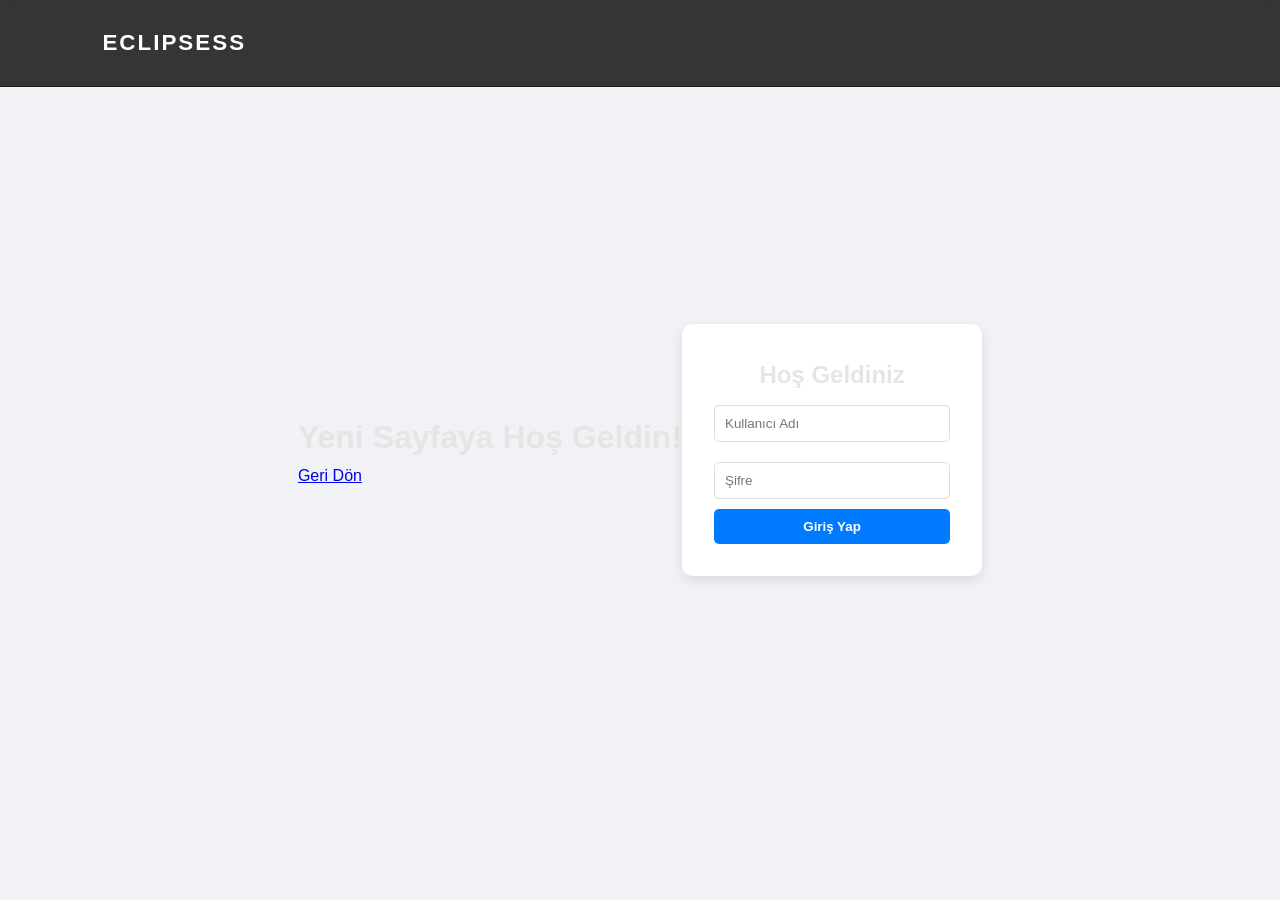
==== giris.html @ 456ebeae "Add login form with basic validation" ====
<!DOCTYPE html>
<html lang="tr">
<head>
    <meta charset="UTF-8">
    <title>Eclipsess | Giriş Yapıldı</title>
    <link rel="stylesheet" href="style.css"> </head>
<body>
    <header>
        <div class="logo">ECLIPSESS</div>
    </header>
    
    <main class="container">
        <h1>Yeni Sayfaya Hoş Geldin!</h1>
        <a href="index.html" class="btn">Geri Dön</a>
    </main>
</body>
</html>
<!DOCTYPE html>
<html lang="tr">
<head>
    <meta charset="UTF-8">
    <meta name="viewport" content="width=device-width, initial-scale=1.0">
    <title>Giriş Yap</title>
    <style>
        body {
            font-family: 'Segoe UI', Tahoma, Geneva, Verdana, sans-serif;
            background-color: #f0f2f5;
            display: flex;
            justify-content: center;
            align-items: center;
            height: 100vh;
            margin: 0;
        }
        .login-container {
            background: white;
            padding: 2rem;
            border-radius: 10px;
            box-shadow: 0 4px 12px rgba(0,0,0,0.1);
            width: 300px;
            text-align: center;
        }
        input {
            width: 100%;
            padding: 10px;
            margin: 10px 0;
            border: 1px solid #ddd;
            border-radius: 5px;
            box-sizing: border-box;
        }
        button {
            width: 100%;
            padding: 10px;
            background-color: #007bff;
            color: white;
            border: none;
            border-radius: 5px;
            cursor: pointer;
            font-weight: bold;
        }
        button:hover {
            background-color: #0056b3;
        }
    </style>
</head>
<body>

<div class="login-container">
    <h2>Hoş Geldiniz</h2>
    <input type="text" id="username" placeholder="Kullanıcı Adı">
    <input type="password" id="password" placeholder="Şifre">
    <button onclick="checkLogin()">Giriş Yap</button>
    <p id="message" style="color: red; font-size: 14px;"></p>
</div>

<script>
    function checkLogin() {
        const user = document.getElementById('username').value;
        const pass = document.getElementById('password').value;
        const message = document.getElementById('message');

        // Örnek basit kontrol (Gerçek projelerde bu backend tarafında yapılır)
        if (user === "admin" && pass === "12345") {
            alert("Giriş Başarılı! Yönlendiriliyorsunuz...");
            window.location.href = "anasayfa.html"; // Buraya gitmek istediğin sayfayı yaz
        } else {
            message.innerText = "Hatalı kullanıcı adı veya şifre!";
        }
    }
</script>

</body>
</html>
---- style.css ----
/* 1. Genel Sıfırlama ve Fontlar */
* {
    margin: 0;
    padding: 0;
    box-sizing: border-box;
}

body {
    font-family: 'Inter', -apple-system, BlinkMacSystemFont, "Segoe UI", Roboto, sans-serif;
    background-color: #050505; /* Tam siyah değil, çok koyu bir ton */
    color: #e5e5e5;
    line-height: 1.6;
    overflow-x: hidden;
}

/* 2. Navigasyon Menüsü */
header {
    display: flex;
    justify-content: space-between;
    align-items: center;
    padding: 25px 8%;
    background: rgba(5, 5, 5, 0.8);
    backdrop-filter: blur(10px); /* Arkayı bulanıklaştıran modern efekt */
    position: fixed;
    width: 100%;
    top: 0;
    z-index: 1000;
    border-bottom: 1px solid #1a1a1a;
}

.logo {
    font-size: 1.4rem;
    font-weight: 800;
    letter-spacing: 2px;
    color: #fff;
    text-transform: uppercase;
}

nav ul {
    display: flex;
    list-style: none;
}

nav ul li {
    margin-left: 30px;
}

nav ul li a {
    text-decoration: none;
    color: #888;
    font-size: 0.9rem;
    font-weight: 500;
    transition: 0.3s ease;
}

nav ul li a:hover {
    color: #fff;
    text-shadow: 0 0 10px rgba(255,255,255,0.3);
}

/* 3. Hero (Giriş) Bölümü */
.hero {
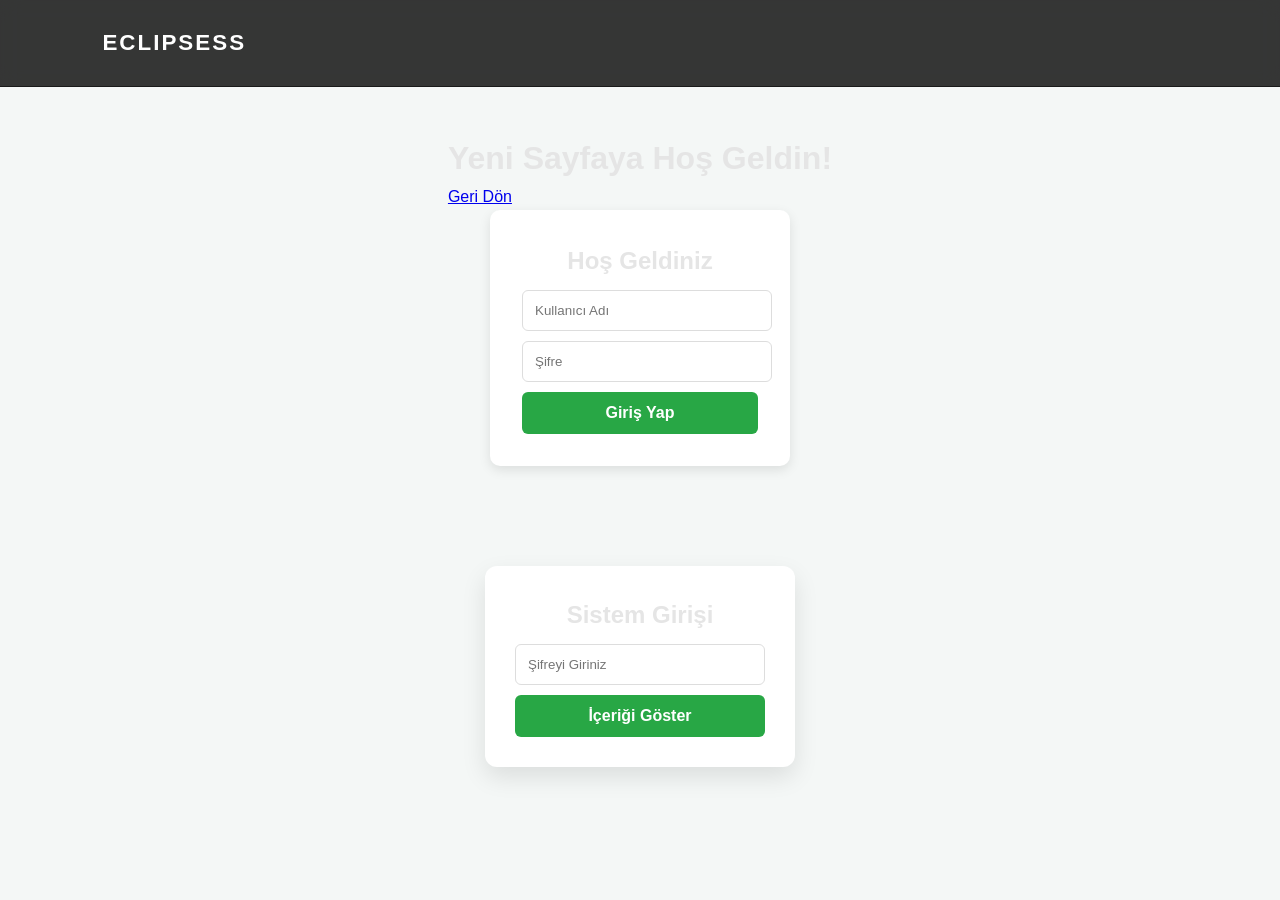
==== commit 54cb7002: "Add login functionality and portfolio display" ====
--- a/giris.html
+++ b/giris.html
@@ -90,3 +90,130 @@
 
 </body>
 </html>
+<!DOCTYPE html>
+<html lang="tr">
+<head>
+    <meta charset="UTF-8">
+    <meta name="viewport" content="width=device-width, initial-scale=1.0">
+    <title>Giriş ve Çalışmalar</title>
+    <style>
+        body {
+            font-family: 'Segoe UI', sans-serif;
+            background-color: #f4f7f6;
+            margin: 0;
+            display: flex;
+            flex-direction: column;
+            align-items: center;
+            min-height: 100vh;
+        }
+
+        /* Giriş Paneli Stili */
+        #login-section {
+            margin-top: 100px;
+            background: white;
+            padding: 30px;
+            border-radius: 12px;
+            box-shadow: 0 10px 25px rgba(0,0,0,0.1);
+            text-align: center;
+            transition: all 0.5s ease;
+        }
+
+        input {
+            display: block;
+            width: 250px;
+            padding: 12px;
+            margin: 10px auto;
+            border: 1px solid #ddd;
+            border-radius: 6px;
+        }
+
+        button {
+            padding: 12px 30px;
+            background-color: #28a745;
+            color: white;
+            border: none;
+            border-radius: 6px;
+            cursor: pointer;
+            font-size: 16px;
+        }
+
+        /* Gizli Çalışmalar Bölümü */
+        #works-section {
+            display: none; /* Başlangıçta gizli */
+            width: 80%;
+            max-width: 800px;
+            margin: 40px 0;
+            padding: 20px;
+            background: white;
+            border-radius: 12px;
+            box-shadow: 0 4px 15px rgba(0,0,0,0.05);
+            opacity: 0;
+            transform: translateY(20px);
+            transition: opacity 0.8s ease, transform 0.8s ease;
+        }
+
+        .work-item {
+            border-bottom: 1px solid #eee;
+            padding: 15px 0;
+        }
+
+        /* Açılma Animasyonu İçin Sınıf */
+        .show-content {
+            display: block !important;
+            opacity: 1 !important;
+            transform: translateY(0) !important;
+        }
+    </style>
+</head>
+<body>
+
+    <div id="login-section">
+        <h2>Sistem Girişi</h2>
+        <input type="password" id="passInput" placeholder="Şifreyi Giriniz">
+        <button onclick="unlockContent()">İçeriği Göster</button>
+        <p id="error" style="color: red; font-size: 13px;"></p>
+    </div>
+
+    <div id="works-section">
+        <h2 style="color: #333; border-bottom: 2px solid #28a745; padding-bottom: 10px;">📋 Portfolyo / Çalışmalarım</h2>
+        
+        <div class="work-item">
+            <h3>🚀 Proje 1: E-Ticaret Arayüzü</h3>
+            <p>Modern ve kullanıcı dostu bir alışveriş deneyimi tasarımı.</p>
+        </div>
+
+        <div class="work-item">
+            <h3>📊 Proje 2: Veri Analiz Paneli</h3>
+            <p>Karmaşık verilerin görselleştirildiği yönetim ekranı.</p>
+        </div>
+
+        <div class="work-item">
+            <h3>📱 Proje 3: Mobil Uygulama</h3>
+            <p>iOS ve Android platformları için geliştirilmiş fitness takip uygulaması.</p>
+        </div>
+        
+        <button onclick="location.reload()" style="background:#666; margin-top:20px;">Çıkış Yap</button>
+    </div>
+
+    <script>
+        function unlockContent() {
+            const pass = document.getElementById('passInput').value;
+            const loginBox = document.getElementById('login-section');
+            const worksBox = document.getElementById('works-section');
+            const errorMsg = document.getElementById('error');
+
+            // Şifreyi burada belirle (Örn: 1234)
+            if (pass === "1234") {
+                // Giriş kutusunu gizle
+                loginBox.style.display = "none";
+                
+                // Çalışmalar kısmını aç
+                worksBox.classList.add('show-content');
+            } else {
+                errorMsg.innerText = "Hatalı şifre! Lütfen tekrar deneyin.";
+            }
+        }
+    </script>
+
+</body>
+</html>
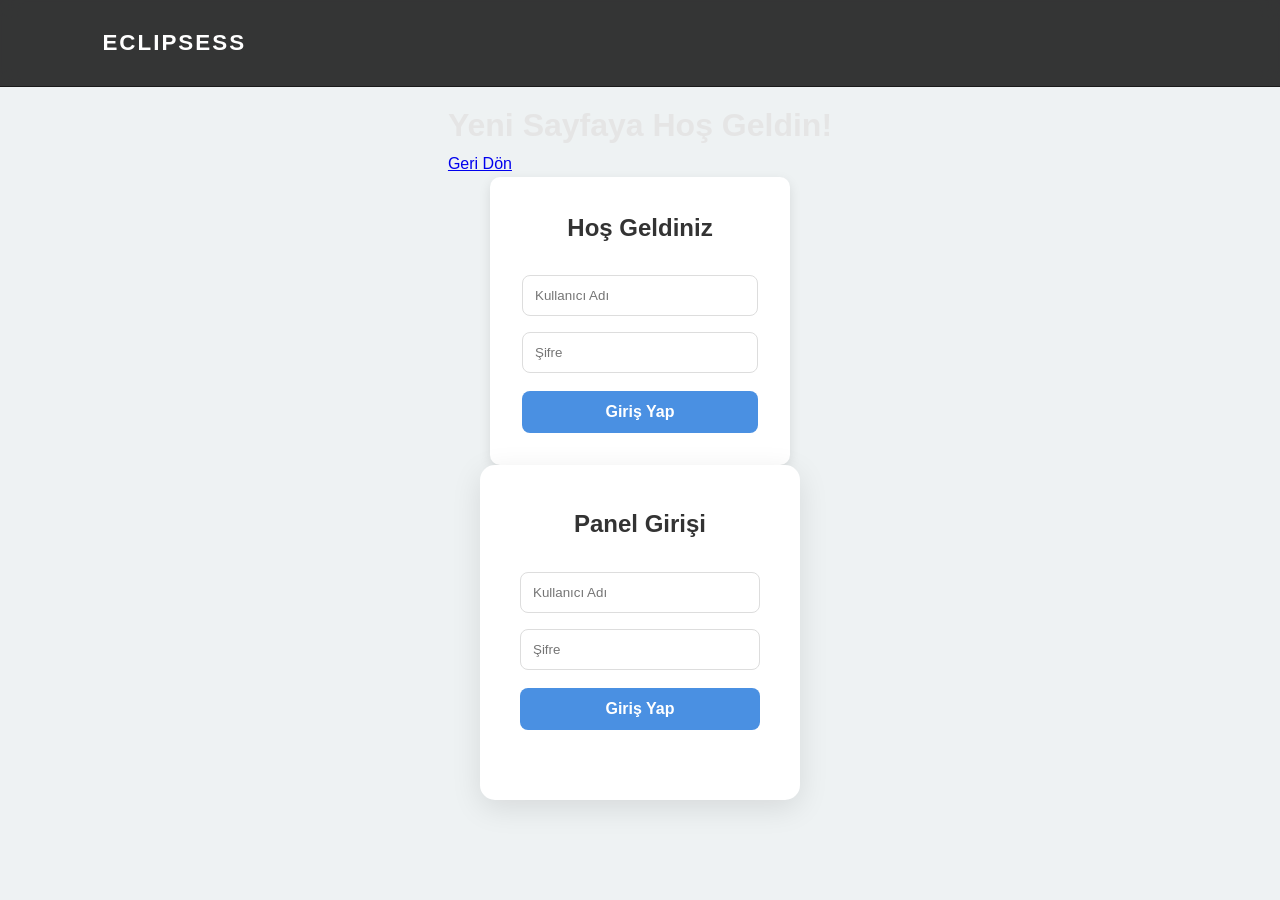
==== commit 88e389a7: "Update login panel and styling in giris.html" ====
--- a/giris.html
+++ b/giris.html
@@ -95,122 +95,123 @@
 <head>
     <meta charset="UTF-8">
     <meta name="viewport" content="width=device-width, initial-scale=1.0">
-    <title>Giriş ve Çalışmalar</title>
+    <title>Giriş Paneli</title>
     <style>
         body {
-            font-family: 'Segoe UI', sans-serif;
-            background-color: #f4f7f6;
-            margin: 0;
+            font-family: 'Segoe UI', Tahoma, Geneva, Verdana, sans-serif;
+            background: #eef2f3;
             display: flex;
             flex-direction: column;
             align-items: center;
+            justify-content: center;
             min-height: 100vh;
-        }
-
-        /* Giriş Paneli Stili */
-        #login-section {
-            margin-top: 100px;
+            margin: 0;
+        }
+
+        /* Giriş Kartı Tasarımı */
+        #login-card {
+            background: white;
+            padding: 40px;
+            border-radius: 15px;
+            box-shadow: 0 8px 30px rgba(0,0,0,0.1);
+            text-align: center;
+            width: 320px;
+            transition: 0.3s;
+        }
+
+        h2 { color: #333; margin-bottom: 20px; }
+
+        input {
+            width: 100%;
+            padding: 12px;
+            margin: 8px 0;
+            border: 1px solid #ddd;
+            border-radius: 8px;
+            box-sizing: border-box; /* Padding'in genişliği bozmasını engeller */
+        }
+
+        button {
+            width: 100%;
+            padding: 12px;
+            background-color: #4A90E2;
+            color: white;
+            border: none;
+            border-radius: 8px;
+            cursor: pointer;
+            font-size: 16px;
+            font-weight: 600;
+            margin-top: 10px;
+        }
+
+        button:hover { background-color: #357ABD; }
+
+        /* Hata Mesajı */
+        #error-msg { color: #e74c3c; font-size: 14px; margin-top: 10px; height: 20px; }
+
+        /* Gizli Çalışmalar Bölümü */
+        #works-container {
+            display: none;
+            width: 90%;
+            max-width: 900px;
             background: white;
             padding: 30px;
-            border-radius: 12px;
-            box-shadow: 0 10px 25px rgba(0,0,0,0.1);
-            text-align: center;
-            transition: all 0.5s ease;
-        }
-
-        input {
-            display: block;
-            width: 250px;
-            padding: 12px;
-            margin: 10px auto;
-            border: 1px solid #ddd;
-            border-radius: 6px;
-        }
-
-        button {
-            padding: 12px 30px;
-            background-color: #28a745;
-            color: white;
-            border: none;
-            border-radius: 6px;
-            cursor: pointer;
-            font-size: 16px;
-        }
-
-        /* Gizli Çalışmalar Bölümü */
-        #works-section {
-            display: none; /* Başlangıçta gizli */
-            width: 80%;
-            max-width: 800px;
-            margin: 40px 0;
-            padding: 20px;
-            background: white;
-            border-radius: 12px;
-            box-shadow: 0 4px 15px rgba(0,0,0,0.05);
-            opacity: 0;
-            transform: translateY(20px);
-            transition: opacity 0.8s ease, transform 0.8s ease;
-        }
-
-        .work-item {
-            border-bottom: 1px solid #eee;
-            padding: 15px 0;
-        }
-
-        /* Açılma Animasyonu İçin Sınıf */
-        .show-content {
-            display: block !important;
-            opacity: 1 !important;
-            transform: translateY(0) !important;
+            border-radius: 15px;
+            box-shadow: 0 4px 20px rgba(0,0,0,0.08);
+            margin: 20px;
+        }
+
+        .work-box {
+            background: #f9f9f9;
+            padding: 15px;
+            border-left: 5px solid #4A90E2;
+            margin-bottom: 15px;
+            border-radius: 4px;
         }
     </style>
 </head>
 <body>
 
-    <div id="login-section">
-        <h2>Sistem Girişi</h2>
-        <input type="password" id="passInput" placeholder="Şifreyi Giriniz">
-        <button onclick="unlockContent()">İçeriği Göster</button>
-        <p id="error" style="color: red; font-size: 13px;"></p>
+    <div id="login-card">
+        <h2>Panel Girişi</h2>
+        <input type="text" id="userInput" placeholder="Kullanıcı Adı">
+        <input type="password" id="passInput" placeholder="Şifre">
+        <button onclick="login()">Giriş Yap</button>
+        <p id="error-msg"></p>
     </div>
 
-    <div id="works-section">
-        <h2 style="color: #333; border-bottom: 2px solid #28a745; padding-bottom: 10px;">📋 Portfolyo / Çalışmalarım</h2>
-        
-        <div class="work-item">
-            <h3>🚀 Proje 1: E-Ticaret Arayüzü</h3>
-            <p>Modern ve kullanıcı dostu bir alışveriş deneyimi tasarımı.</p>
+    <div id="works-container">
+        <h2 style="text-align:left; color:#4A90E2;">📂 Tamamlanan Çalışmalar</h2>
+        <hr>
+        <div class="work-box">
+            <h3>Web Tasarım Projesi</h3>
+            <p>Modern bir kurumsal kimlik çalışması ve responsive arayüz tasarımı.</p>
         </div>
-
-        <div class="work-item">
-            <h3>📊 Proje 2: Veri Analiz Paneli</h3>
-            <p>Karmaşık verilerin görselleştirildiği yönetim ekranı.</p>
+        <div class="work-box">
+            <h3>Grafik Tasarım</h3>
+            <p>Sosyal medya içerikleri için hazırlanan özel illüstrasyonlar.</p>
         </div>
-
-        <div class="work-item">
-            <h3>📱 Proje 3: Mobil Uygulama</h3>
-            <p>iOS ve Android platformları için geliştirilmiş fitness takip uygulaması.</p>
-        </div>
-        
-        <button onclick="location.reload()" style="background:#666; margin-top:20px;">Çıkış Yap</button>
+        <button onclick="location.reload()" style="width:auto; background:#888;">Güvenli Çıkış</button>
     </div>
 
     <script>
-        function unlockContent() {
-            const pass = document.getElementById('passInput').value;
-            const loginBox = document.getElementById('login-section');
-            const worksBox = document.getElementById('works-section');
-            const errorMsg = document.getElementById('error');
-
-            // Şifreyi burada belirle (Örn: 1234)
-            if (pass === "1234") {
-                // Giriş kutusunu gizle
-                loginBox.style.display = "none";
-                
-                // Çalışmalar kısmını aç
-                worksBox.classList.add('show-content');
+        function login() {
+            // Kullanıcının yazdığı değerleri al
+            const uName = document.getElementById('userInput').value;
+            const uPass = document.getElementById('passInput').value;
+            const error = document.getElementById('error-msg');
+
+            // --- AYARLAR ---
+            const dogruKullanici = "admin";
+            const dogruSifre = "1234";
+            // ---------------
+
+            if (uName === dogruKullanici && uPass === dogruSifre) {
+                // Giriş başarılıysa formu gizle, çalışmaları göster
+                document.getElementById('login-card').style.display = "none";
+                document.getElementById('works-container').style.display = "block";
             } else {
-                errorMsg.innerText = "Hatalı şifre! Lütfen tekrar deneyin.";
+                // Hatalıysa mesaj göster
+                error.innerText = "Kullanıcı adı veya şifre hatalı!";
             }
         }
     </script>
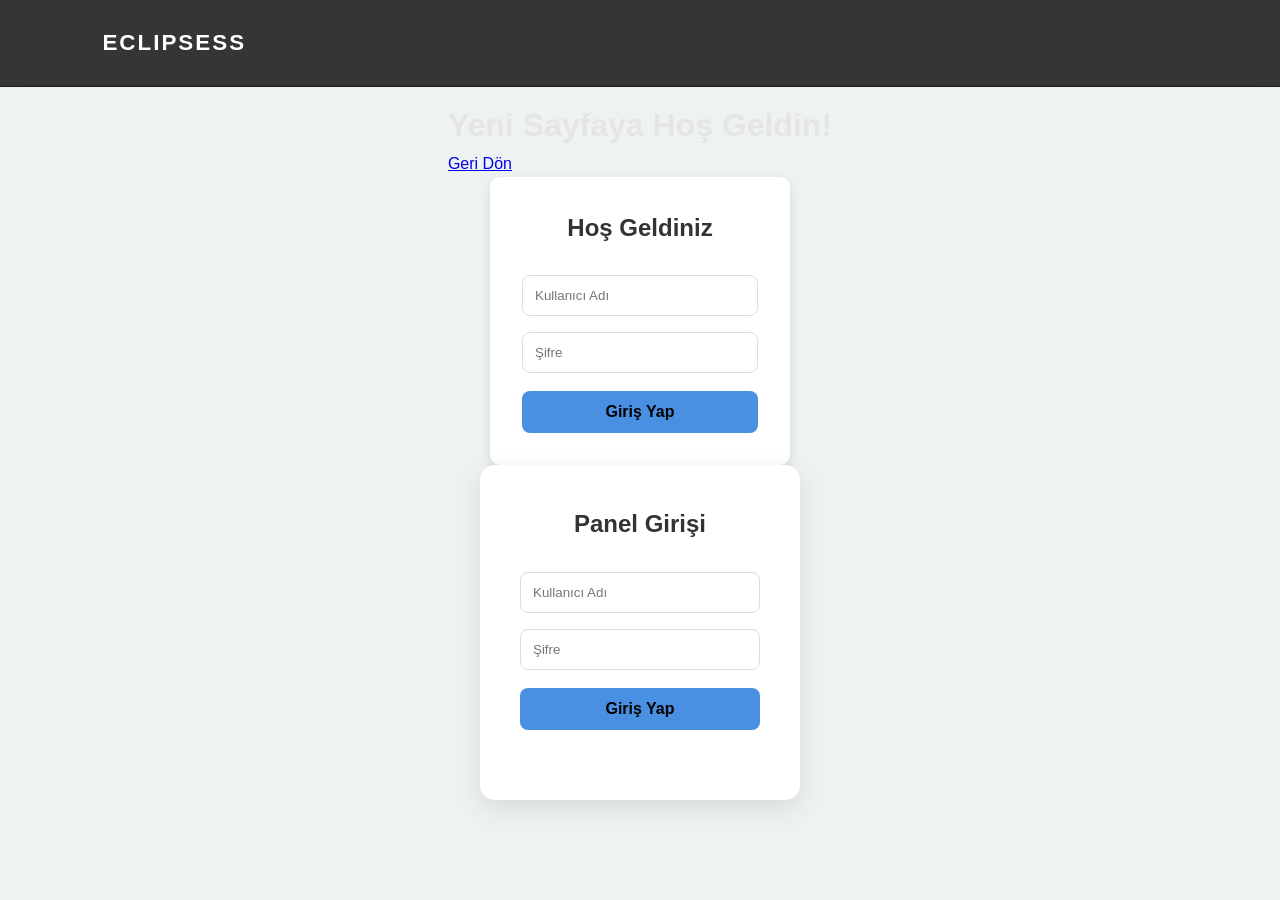
==== commit 4b039923: "Change button text color to black and background to black" ====
--- a/giris.html
+++ b/giris.html
@@ -134,7 +134,7 @@
             width: 100%;
             padding: 12px;
             background-color: #4A90E2;
-            color: white;
+            color: black;
             border: none;
             border-radius: 8px;
             cursor: pointer;
@@ -153,7 +153,7 @@
             display: none;
             width: 90%;
             max-width: 900px;
-            background: white;
+            background: black;
             padding: 30px;
             border-radius: 15px;
             box-shadow: 0 4px 20px rgba(0,0,0,0.08);
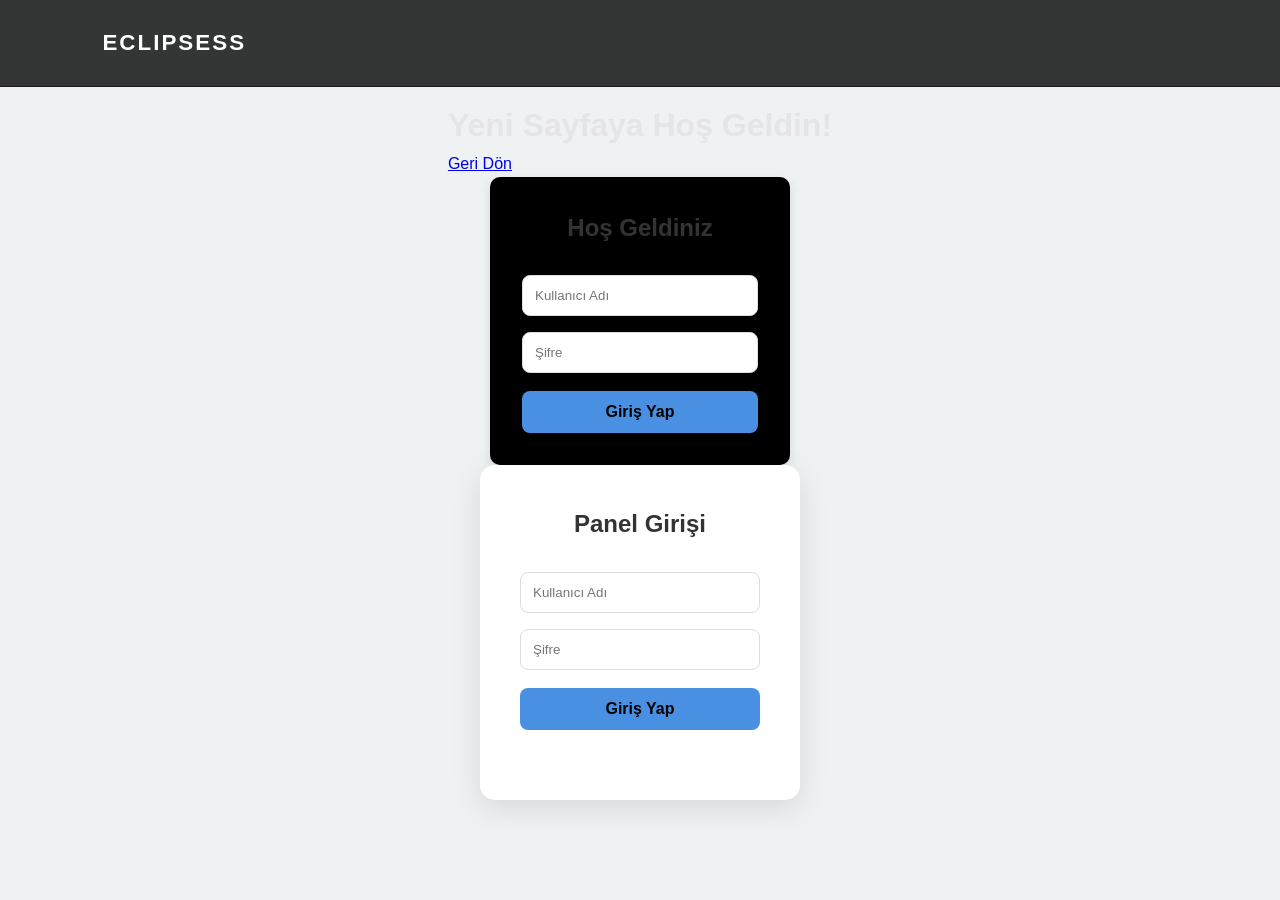
==== commit c26073a5: "Update giris.html" ====
--- a/giris.html
+++ b/giris.html
@@ -32,7 +32,7 @@
             margin: 0;
         }
         .login-container {
-            background: white;
+            background: black;
             padding: 2rem;
             border-radius: 10px;
             box-shadow: 0 4px 12px rgba(0,0,0,0.1);
@@ -51,7 +51,7 @@
             width: 100%;
             padding: 10px;
             background-color: #007bff;
-            color: white;
+            color: purple;
             border: none;
             border-radius: 5px;
             cursor: pointer;
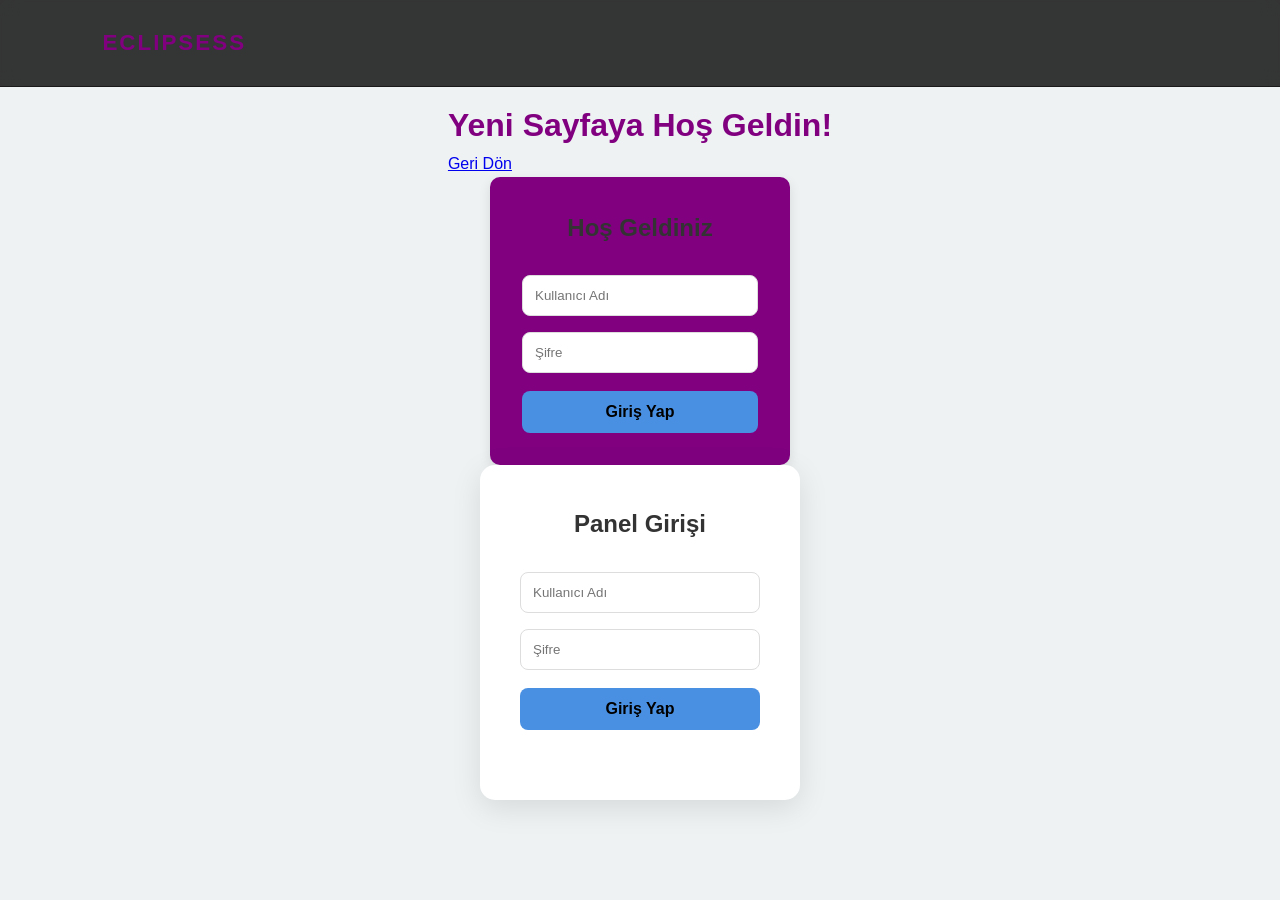
==== commit 53d93e22: "Change background colors to purple in giris.html" ====
--- a/giris.html
+++ b/giris.html
@@ -24,7 +24,7 @@
     <style>
         body {
             font-family: 'Segoe UI', Tahoma, Geneva, Verdana, sans-serif;
-            background-color: #f0f2f5;
+            background-color: purple;
             display: flex;
             justify-content: center;
             align-items: center;
@@ -32,7 +32,7 @@
             margin: 0;
         }
         .login-container {
-            background: black;
+            background: purple;
             padding: 2rem;
             border-radius: 10px;
             box-shadow: 0 4px 12px rgba(0,0,0,0.1);
@@ -50,7 +50,7 @@
         button {
             width: 100%;
             padding: 10px;
-            background-color: #007bff;
+            background-color: purple;
             color: purple;
             border: none;
             border-radius: 5px;
@@ -58,7 +58,7 @@
             font-weight: bold;
         }
         button:hover {
-            background-color: #0056b3;
+            background-color: purple;
         }
     </style>
 </head>
--- a/style.css
+++ b/style.css
@@ -8,8 +8,8 @@
 
 body {
     font-family: 'Inter', -apple-system, BlinkMacSystemFont, "Segoe UI", Roboto, sans-serif;
-    background-color: #050505; /* Tam siyah değil, çok koyu bir ton */
-    color: #e5e5e5;
+    background-color: purple;
+    color: purple;
     line-height: 1.6;
     overflow-x: hidden;
 }
@@ -33,7 +33,7 @@
     font-size: 1.4rem;
     font-weight: 800;
     letter-spacing: 2px;
-    color: #fff;
+    color: purple;
     text-transform: uppercase;
 }
 
@@ -48,14 +48,14 @@
 
 nav ul li a {
     text-decoration: none;
-    color: #888;
+    color: purple;
     font-size: 0.9rem;
     font-weight: 500;
     transition: 0.3s ease;
 }
 
 nav ul li a:hover {
-    color: #fff;
+    color: purple;
     text-shadow: 0 0 10px rgba(255,255,255,0.3);
 }
 
